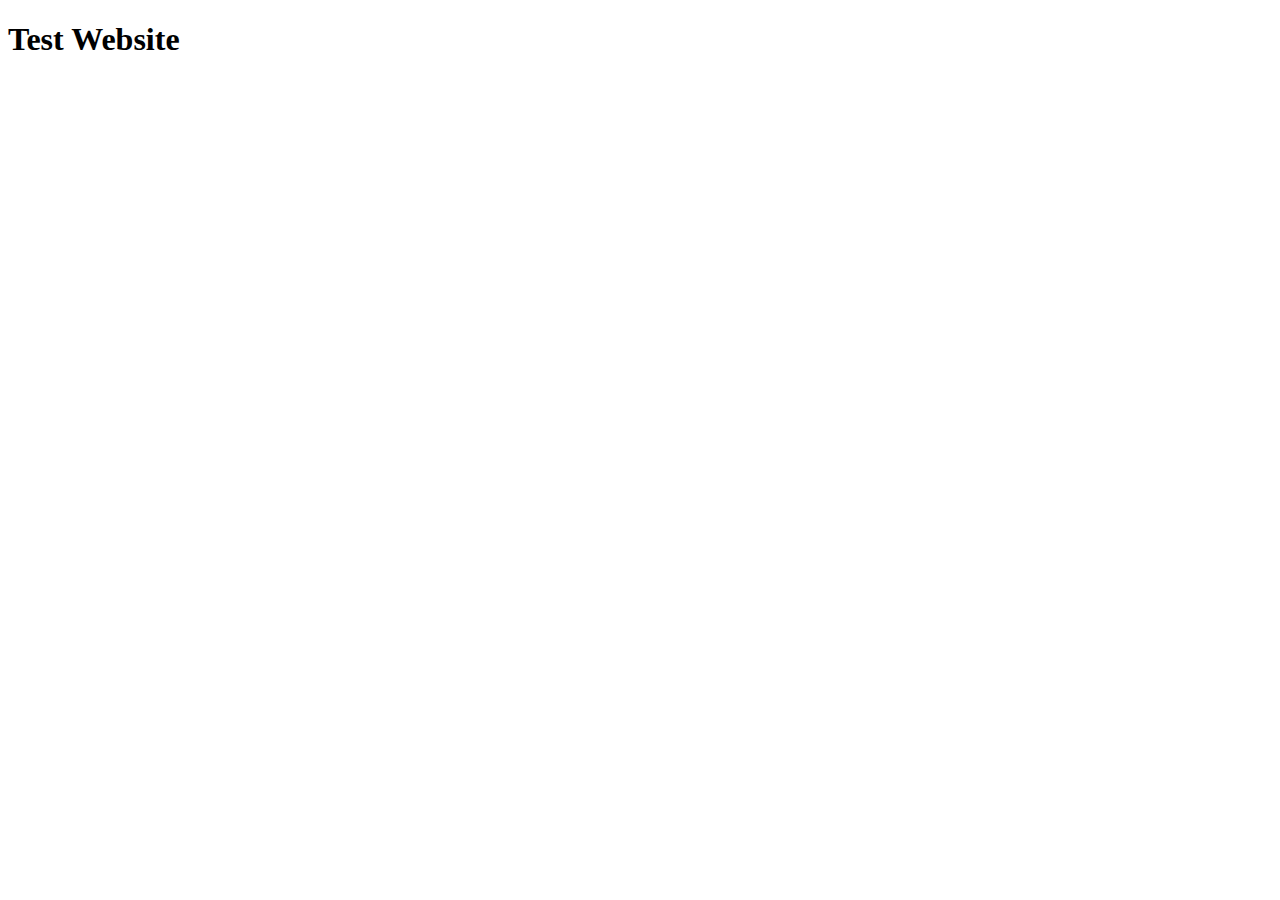
==== index.html @ d4ea9fd1 "first commit" ====
<!DOCTYPE html>
<html lang="en">
<head>
    <meta charset="UTF-8">
    <meta http-equiv="X-UA-Compatible" content="IE=edge">
    <meta name="viewport" content="width=device-width, initial-scale=1.0">
    <title>Document</title>
</head>
<body>
    <h1> Test Website </h1>
</body>
</html>
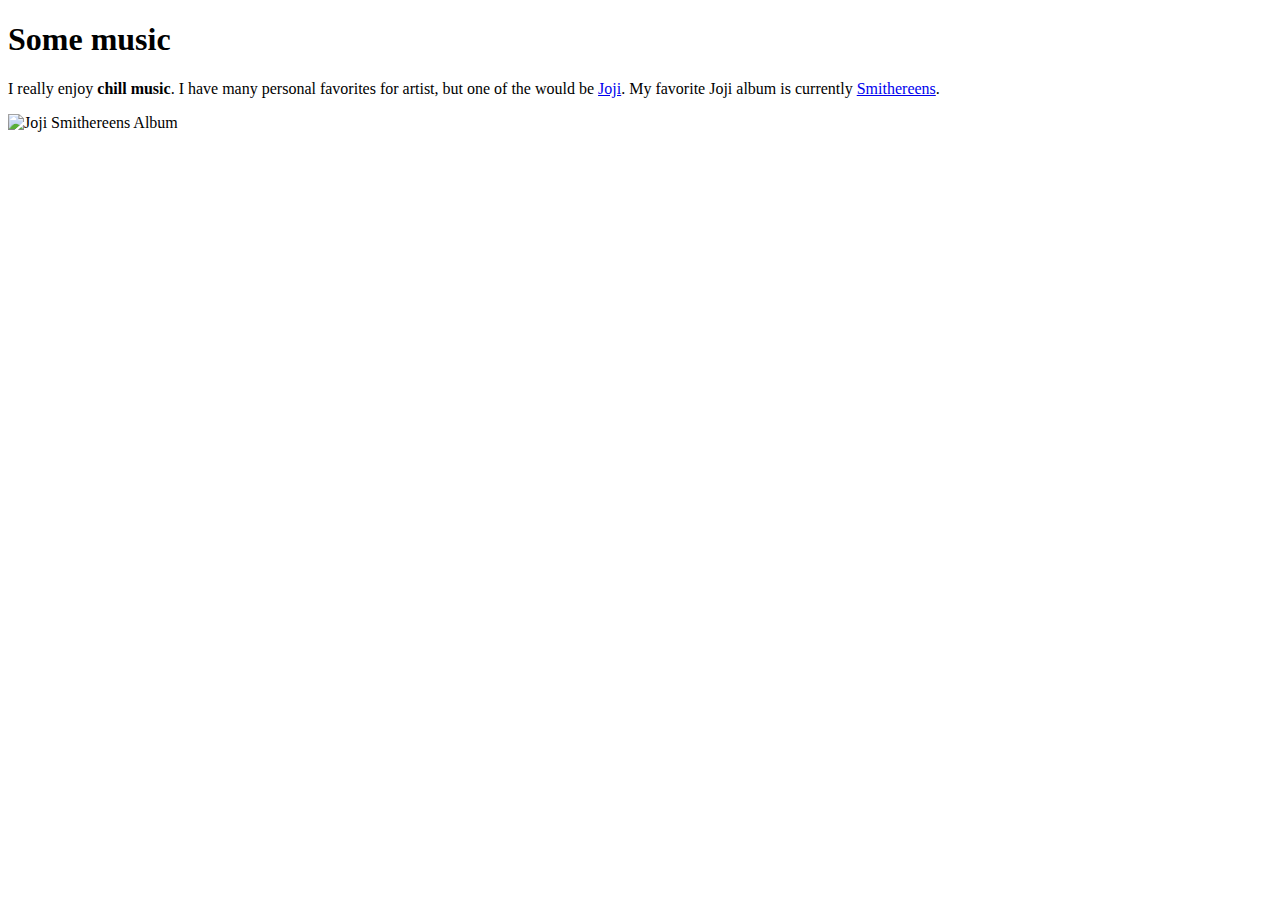
==== commit dbeae4b4: "added personal websites" ====
--- a/index.html
+++ b/index.html
@@ -1,12 +1,12 @@
 <!DOCTYPE html>
-<html lang="en">
-<head>
-    <meta charset="UTF-8">
-    <meta http-equiv="X-UA-Compatible" content="IE=edge">
-    <meta name="viewport" content="width=device-width, initial-scale=1.0">
-    <title>Document</title>
-</head>
-<body>
-    <h1> Test Website </h1>
-</body>
+<html lang="en-US">
+  <head>
+    <meta charset="utf-8">
+    <meta name="viewport" content="width=device-width">
+    <title>My test page</title>
+  </head>
+  <body>
+    <h1>Some music</h1>
+    <p>I really enjoy <strong> chill music</strong>. I have many personal favorites for artist, but one of the would be <a href="https://www.wikiwand.com/en/Joji_(musician)" title="Joji Wikipedia Article">Joji</a>. My favorite Joji album is currently <a href="https://www.wikiwand.com/en/Smithereens_(album)">Smithereens</a>.</p> <img src="https://images.complex.com/complex/images/c_fill,dpr_auto,f_auto,q_auto,w_1400/fl_lossy,pg_1/dqtevr2nbwvy486bt9mg/joji-smithereens-stream?fimg-ssr-default" alt="Joji Smithereens Album" style="height: 500px;">
+  </body>
 </html>
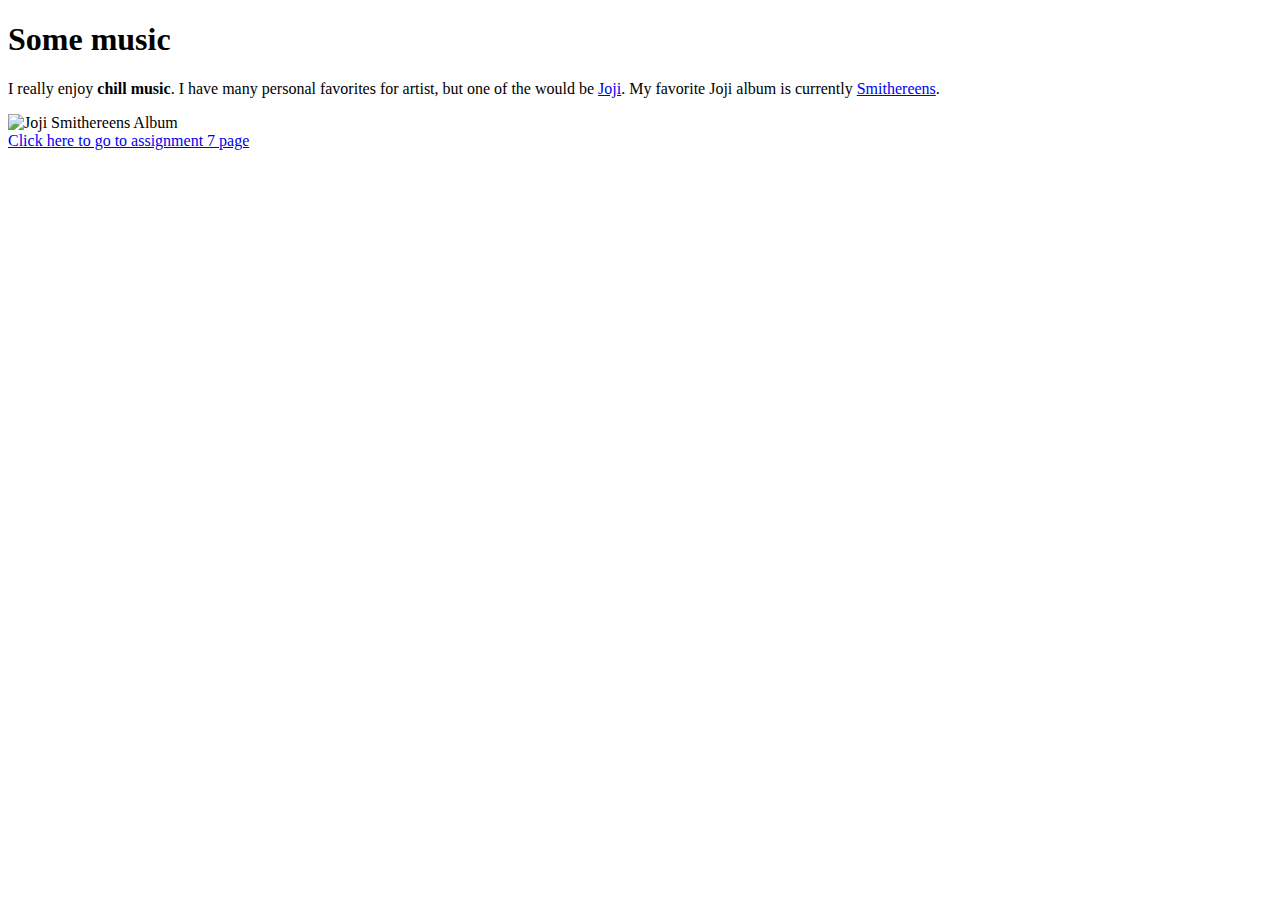
==== commit ba4a0166: "changes to page link" ====
--- a/index.html
+++ b/index.html
@@ -8,5 +8,7 @@
   <body>
     <h1>Some music</h1>
     <p>I really enjoy <strong> chill music</strong>. I have many personal favorites for artist, but one of the would be <a href="https://www.wikiwand.com/en/Joji_(musician)" title="Joji Wikipedia Article">Joji</a>. My favorite Joji album is currently <a href="https://www.wikiwand.com/en/Smithereens_(album)">Smithereens</a>.</p> <img src="https://images.complex.com/complex/images/c_fill,dpr_auto,f_auto,q_auto,w_1400/fl_lossy,pg_1/dqtevr2nbwvy486bt9mg/joji-smithereens-stream?fimg-ssr-default" alt="Joji Smithereens Album" style="height: 500px;">
+    <br>
+    <a href="assignment-7/assignment7.html"> Click here to go to assignment 7 page </a>
   </body>
 </html>
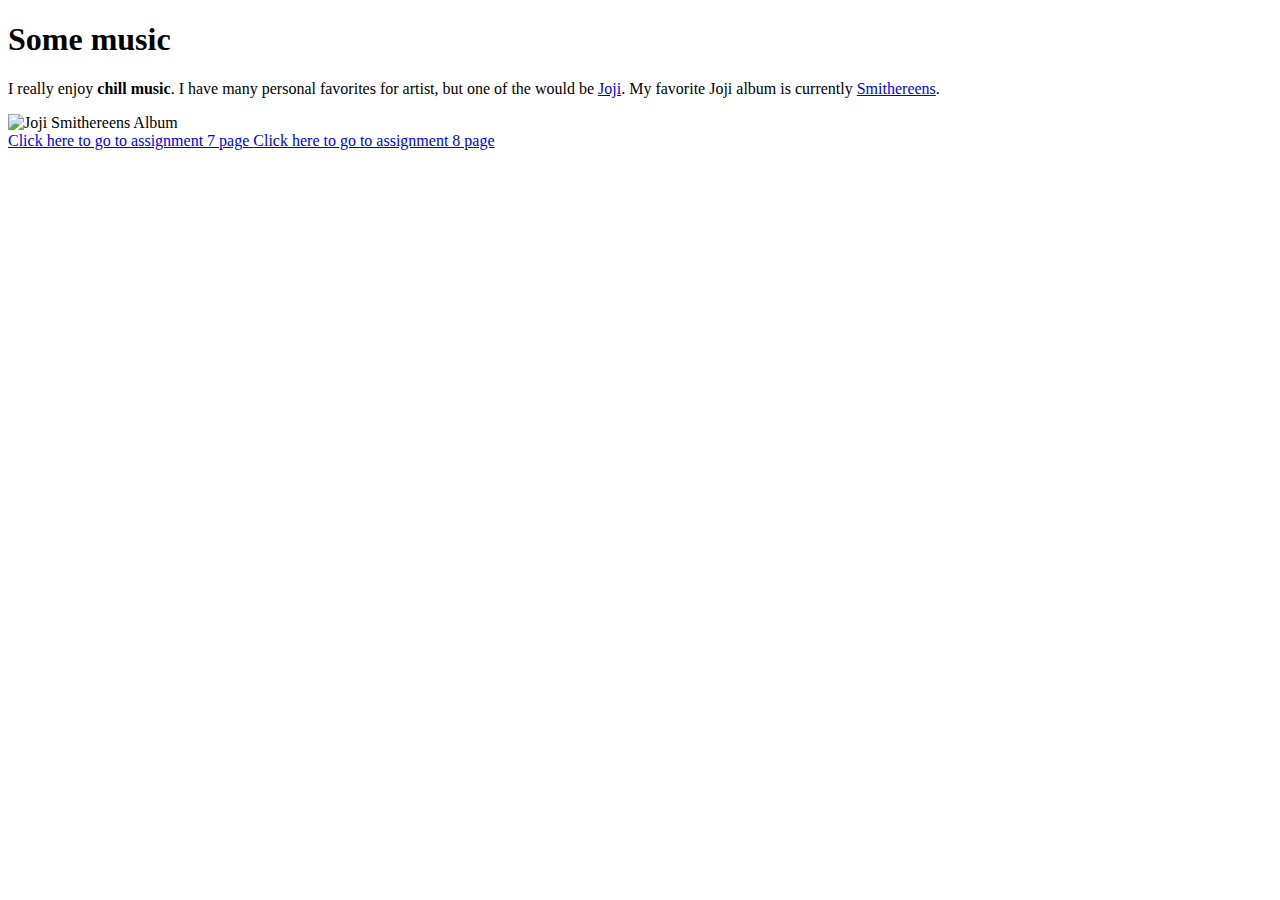
==== commit 0f87b881: "assignment 8" ====
--- a/index.html
+++ b/index.html
@@ -10,5 +10,6 @@
     <p>I really enjoy <strong> chill music</strong>. I have many personal favorites for artist, but one of the would be <a href="https://www.wikiwand.com/en/Joji_(musician)" title="Joji Wikipedia Article">Joji</a>. My favorite Joji album is currently <a href="https://www.wikiwand.com/en/Smithereens_(album)">Smithereens</a>.</p> <img src="https://images.complex.com/complex/images/c_fill,dpr_auto,f_auto,q_auto,w_1400/fl_lossy,pg_1/dqtevr2nbwvy486bt9mg/joji-smithereens-stream?fimg-ssr-default" alt="Joji Smithereens Album" style="height: 500px;">
     <br>
     <a href="assignment-7/assignment7.html"> Click here to go to assignment 7 page </a>
+    <a href="assignment-7/assignment8.html"> Click here to go to assignment 8 page </a>
   </body>
 </html>
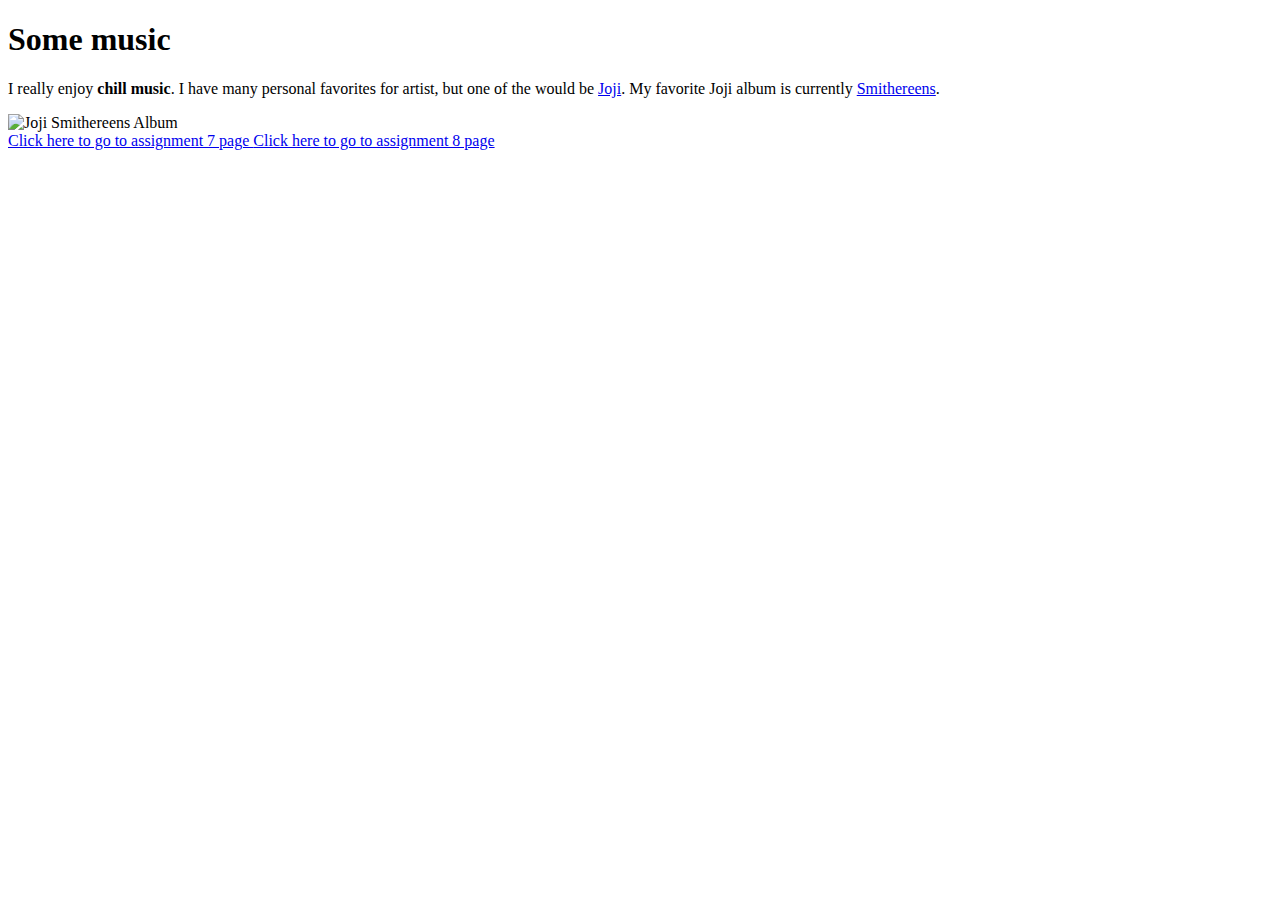
==== commit ab5685b2: "assignment 8" ====
--- a/index.html
+++ b/index.html
@@ -10,6 +10,6 @@
     <p>I really enjoy <strong> chill music</strong>. I have many personal favorites for artist, but one of the would be <a href="https://www.wikiwand.com/en/Joji_(musician)" title="Joji Wikipedia Article">Joji</a>. My favorite Joji album is currently <a href="https://www.wikiwand.com/en/Smithereens_(album)">Smithereens</a>.</p> <img src="https://images.complex.com/complex/images/c_fill,dpr_auto,f_auto,q_auto,w_1400/fl_lossy,pg_1/dqtevr2nbwvy486bt9mg/joji-smithereens-stream?fimg-ssr-default" alt="Joji Smithereens Album" style="height: 500px;">
     <br>
     <a href="assignment-7/assignment7.html"> Click here to go to assignment 7 page </a>
-    <a href="assignment-7/assignment8.html"> Click here to go to assignment 8 page </a>
+    <a href="assignment-8/assignment-8.html"> Click here to go to assignment 8 page </a>
   </body>
 </html>
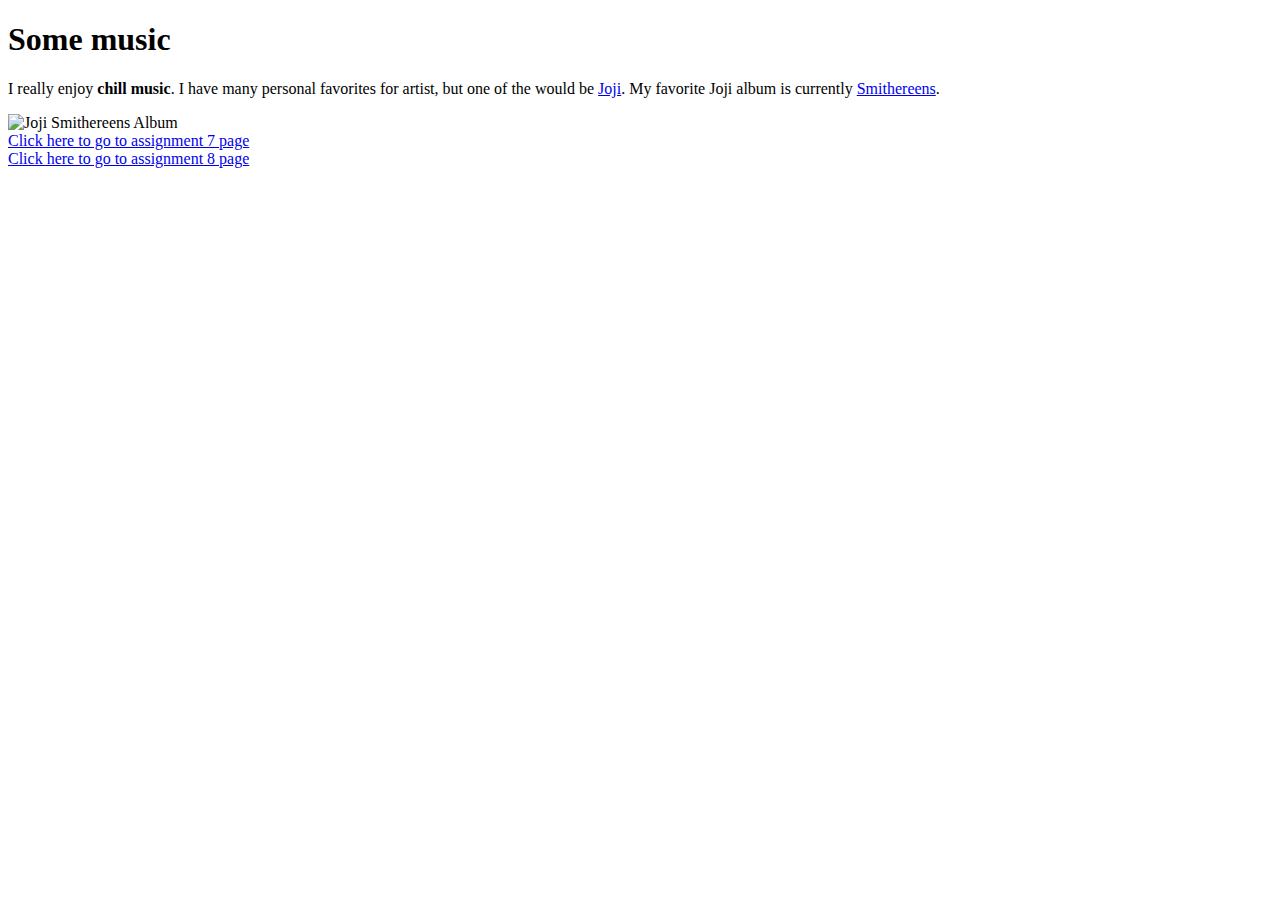
==== commit ed92a632: "assignment 8" ====
--- a/index.html
+++ b/index.html
@@ -10,6 +10,7 @@
     <p>I really enjoy <strong> chill music</strong>. I have many personal favorites for artist, but one of the would be <a href="https://www.wikiwand.com/en/Joji_(musician)" title="Joji Wikipedia Article">Joji</a>. My favorite Joji album is currently <a href="https://www.wikiwand.com/en/Smithereens_(album)">Smithereens</a>.</p> <img src="https://images.complex.com/complex/images/c_fill,dpr_auto,f_auto,q_auto,w_1400/fl_lossy,pg_1/dqtevr2nbwvy486bt9mg/joji-smithereens-stream?fimg-ssr-default" alt="Joji Smithereens Album" style="height: 500px;">
     <br>
     <a href="assignment-7/assignment7.html"> Click here to go to assignment 7 page </a>
+    <br>
     <a href="assignment-8/assignment-8.html"> Click here to go to assignment 8 page </a>
   </body>
 </html>
